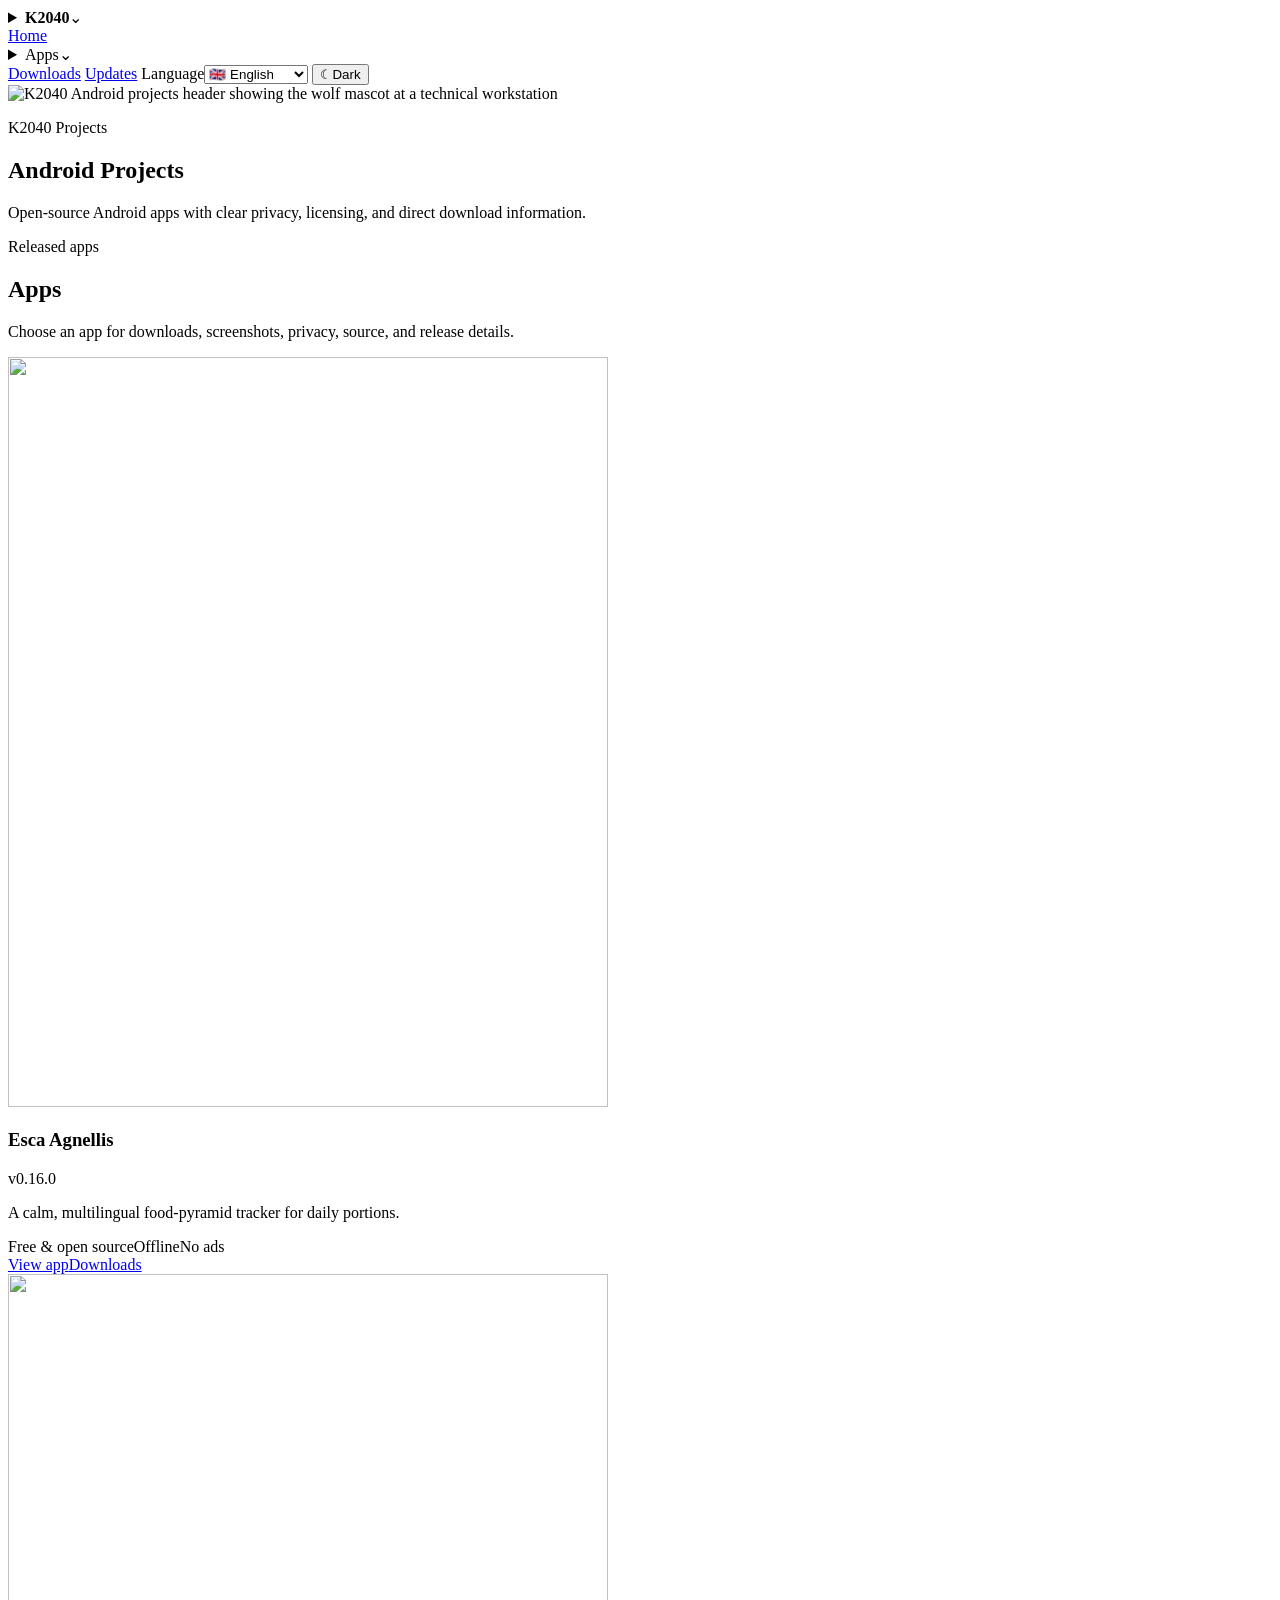
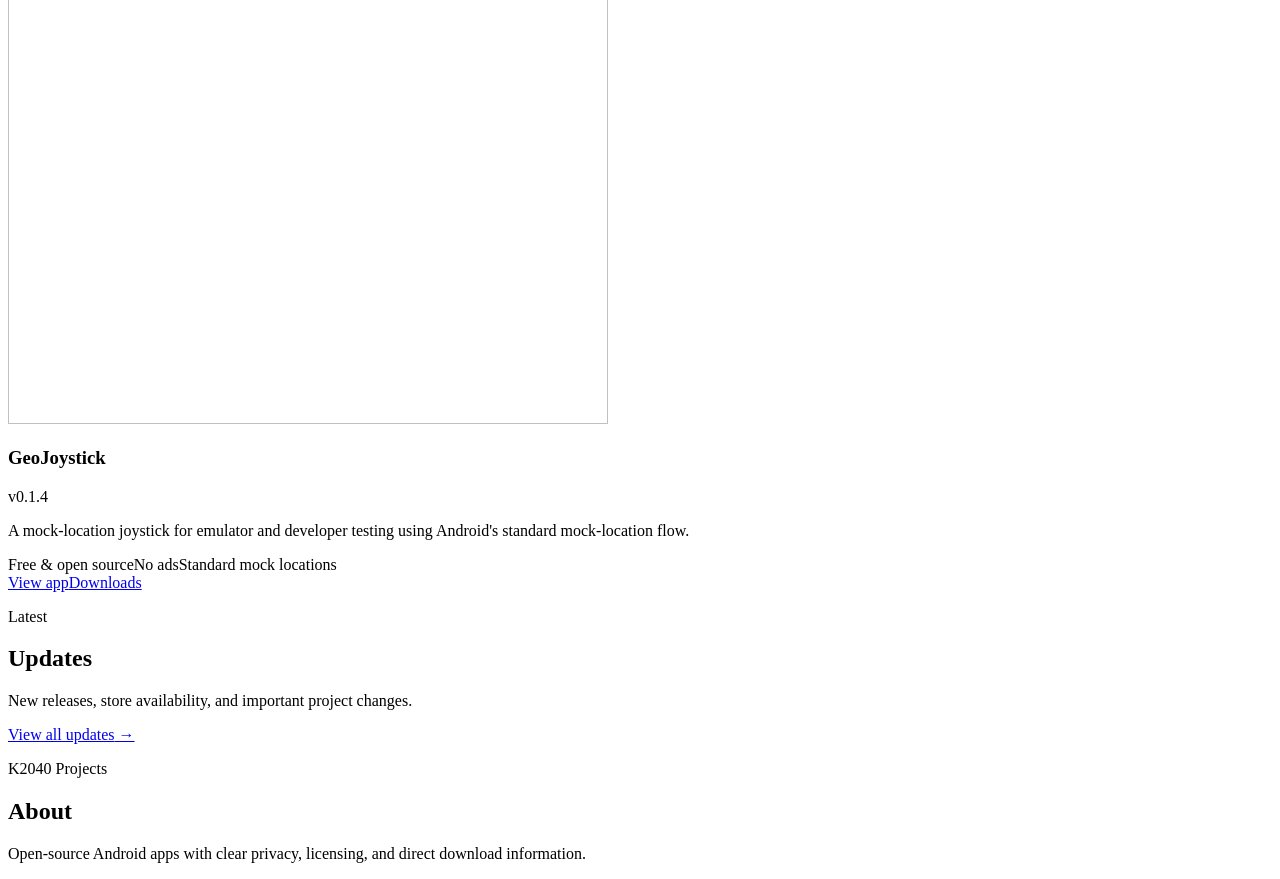
==== index.html @ 706a4aa9 "Bust AppGallery asset cache on Android home" ====
<!doctype html>
<html lang="en">
<head>
  <meta charset="utf-8">
  <meta name="viewport" content="width=device-width, initial-scale=1">
  <meta name="description" content="Official K2040 Android projects, releases, documentation, and updates.">
  <meta name="color-scheme" content="light dark">
  <title>K2040 Android Projects</title>
  <link rel="stylesheet" href="/K2040-Android-Releases/styles.css?v=20260827cleanup1">
  <link rel="stylesheet" href="/K2040-Android-Releases/promo.css?v=20260828hero1">
  <link rel="stylesheet" href="/K2040-Android-Releases/updates.css?v=20260827cleanup1">
  <link rel="stylesheet" href="/K2040-Android-Releases/android-redesign.css?v=20260828icon2">
  <link rel="stylesheet" href="/K2040-Android-Releases/app-cards.css?v=20260827qa1">
  <link rel="stylesheet" href="https://kamui2040.github.io/shared-ui.css?v=20260827navframe1">
  <link rel="stylesheet" href="/K2040-Android-Releases/android-hero.css?v=20260826hero1">
  <link rel="stylesheet" href="/K2040-Android-Releases/external-link-icons.css?v=20260828appgallery2">
  <link rel="stylesheet" href="https://kamui2040.github.io/shared/k2040-chrome.css?v=20260827frame4">
  <script defer src="/K2040-Android-Releases/translations.js?v=20260817-1"></script>
  <script defer src="/K2040-Android-Releases/updates/latest.js?v=20260826feed1"></script>
  <script defer src="/K2040-Android-Releases/site.js?v=20260827qa1"></script>
  <script defer src="/K2040-Android-Releases/android-global-labels.js?v=20260828navicon1"></script>
  <script defer src="/K2040-Android-Releases/external-link-icons.js?v=20260825icons2"></script>
  <script defer src="/K2040-Android-Releases/store-link-icons.js?v=20260828appgallery2"></script>
  <script defer src="https://kamui2040.github.io/shared/k2040-chrome.js?v=20260827source2"></script>
</head>
<body class="projects-home-page android-page" data-k2040-site="android">
  <div class="page-shell">
    <header class="site-header">
      <div class="site-brand">
        <details class="menu global-menu" data-global-menu>
          <summary data-global-aria="menu" aria-label="K2040 navigation">
            <strong>K2040</strong><span class="menu-caret" aria-hidden="true">⌄</span>
          </summary>
          <div class="menu-panel global-menu-panel">
            <details class="global-menu-item" data-global-menu-item><summary><span data-global-i18n="home">Home</span><span class="global-menu-item-arrow" aria-hidden="true">›</span></summary><nav class="global-menu-submenu" aria-label="Home"><a href="https://kamui2040.github.io/" data-global-i18n="home">Home</a><a href="https://kamui2040.github.io/#projects" data-global-i18n="projectAreas">Project Areas</a><a href="https://kamui2040.github.io/#news" data-global-i18n="news">News</a><a href="https://kamui2040.github.io/#about" data-global-i18n="about">About</a></nav></details>
            <details class="global-menu-item" data-global-menu-item><summary><span data-global-i18n="android">Android Projects</span><span class="global-menu-item-arrow" aria-hidden="true">›</span></summary><nav class="global-menu-submenu" aria-label="Android Projects"><a href="/K2040-Android-Releases/" data-global-i18n="androidHome">Android Home</a><a href="#apps" data-global-i18n="apps">Apps</a><a href="#updates" data-global-i18n="updates">Updates</a><a href="#about" data-global-i18n="about">About</a></nav></details>
            <details class="global-menu-item" data-global-menu-item><summary><span data-global-i18n="gaming">Gaming Mods</span><span class="global-menu-item-arrow" aria-hidden="true">›</span></summary><nav class="global-menu-submenu" aria-label="Gaming Mods"><a href="https://kamui2040.github.io/K2040-Gaming-Mods/" data-global-i18n="modsHome">Mods Home</a><a href="https://kamui2040.github.io/K2040-Gaming-Mods/#projects" data-global-i18n="modProjects">Mod Projects</a><a href="https://kamui2040.github.io/K2040-Gaming-Mods/#updates" data-global-i18n="updates">Updates</a><a href="https://kamui2040.github.io/K2040-Gaming-Mods/#about" data-global-i18n="about">About</a></nav></details>
          </div>
        </details>
        <a class="site-brand-section nav-home" data-k2040-site-home data-global-aria="androidHome" aria-label="Android Home" href="/K2040-Android-Releases/"><span data-global-i18n="home">Home</span></a>
      </div>

      <nav class="site-nav" aria-label="Primary">
        <details class="menu app-menu">
          <summary data-i18n-aria-label="nav.appsMenu" aria-label="Available apps"><span data-i18n="nav.apps">Apps</span><span class="menu-caret" aria-hidden="true">⌄</span></summary>
          <div class="menu-panel app-menu-panel">
            <a href="/K2040-Android-Releases/apps/esca-agnellis/"><strong>Esca Agnellis</strong><small data-i18n="landing.escaDescription">A calm, multilingual food-pyramid tracker for daily portions.</small></a>
            <a href="/K2040-Android-Releases/apps/geojoystick/"><strong>GeoJoystick</strong><small data-i18n="landing.geoDescription">A mock-location joystick for emulator and developer testing.</small></a>
          </div>
        </details>
        <a class="nav-link nav-downloads" href="#apps" data-global-i18n="downloads">Downloads</a>
        <a class="nav-link nav-updates" href="#updates" data-i18n="nav.updates">Updates</a>
        <label class="nav-language-control"><span class="visually-hidden" data-i18n="controls.language">Language</span><select class="nav-language-select" data-language-select aria-label="Language" data-i18n-aria-label="controls.language"><option value="en">🇬🇧 English</option><option value="de">🇩🇪 Deutsch</option><option value="pt-PT">🇵🇹 Português</option><option value="es">🇪🇸 Español</option><option value="fr">🇫🇷 Français</option></select></label>
        <button class="theme-toggle" type="button" data-theme-toggle aria-pressed="false" aria-label="Switch to dark theme"><span class="theme-toggle-icon" aria-hidden="true">☾</span><span data-theme-label>Dark</span></button>
      </nav>
    </header>

    <main>
      <section class="hero android-hero">
        <div class="hero-media">
          <img src="/K2040-Android-Releases/docs/assets/android-header.png" width="1717" height="916" data-i18n-alt="hero.bannerAlt" alt="K2040 Android projects header showing the wolf mascot at a technical workstation" decoding="async">
        </div>
        <div class="hero-copy">
          <p class="eyebrow" data-i18n="hero.eyebrow">K2040 Projects</p>
          <h1 data-i18n="hero.title">Android Projects</h1>
          <p class="lead" data-i18n="hero.description">Open-source Android apps with clear privacy, licensing, and direct download information.</p>
        </div>
      </section>

      <section class="content-section" id="apps">
        <div class="section-heading"><p class="eyebrow" data-i18n="landing.appsEyebrow">Released apps</p><h2 data-i18n="landing.appsTitle">Apps</h2><p data-i18n="landing.appsDescription">Choose an app for downloads, screenshots, privacy, source, and release details.</p></div>
        <div class="app-promo-list">
          <article class="app-promo-card app-promo-card--esca">
            <div class="app-promo-media" aria-hidden="true"><img class="app-card-artwork" src="/K2040-Android-Releases/assets/esca-agnellis-app-card.webp" width="600" height="750" alt="" loading="lazy" decoding="async"></div>
            <div class="app-promo-copy">
              <div>
                <div class="app-name-row"><h3>Esca Agnellis</h3><span class="version-pill">v0.16.0</span></div>
                <p data-i18n="landing.escaDescription">A calm, multilingual food-pyramid tracker for daily portions.</p>
                <div class="app-card-meta"><span class="status-badge" data-i18n="pages.esca.badgeFoss">Free &amp; open source</span><span class="status-badge" data-i18n="pages.esca.badgeOffline">Offline</span><span class="status-badge" data-i18n="pages.esca.badgeNoAds">No ads</span></div>
              </div>
              <div class="app-card-actions"><a class="text-link" href="/K2040-Android-Releases/apps/esca-agnellis/" data-i18n="actions.viewApp">View app</a><a class="text-link" href="/K2040-Android-Releases/apps/esca-agnellis/#downloads" data-global-i18n="downloads">Downloads</a></div>
            </div>
          </article>
          <article class="app-promo-card app-promo-card--geo">
            <div class="app-promo-media" aria-hidden="true"><img class="app-card-artwork" src="/K2040-Android-Releases/assets/geojoystick-app-card.webp" width="600" height="750" alt="" loading="lazy" decoding="async"></div>
            <div class="app-promo-copy">
              <div>
                <div class="app-name-row"><h3>GeoJoystick</h3><span class="version-pill">v0.1.4</span></div>
                <p data-i18n="landing.geoDescription">A mock-location joystick for emulator and developer testing using Android's standard mock-location flow.</p>
                <div class="app-card-meta"><span class="status-badge" data-i18n="pages.geo.badgeFoss">Free &amp; open source</span><span class="status-badge" data-i18n="pages.geo.badgeNoAds">No ads</span><span class="status-badge" data-i18n="pages.geo.badgeMock">Standard mock locations</span></div>
              </div>
              <div class="app-card-actions"><a class="text-link" href="/K2040-Android-Releases/apps/geojoystick/" data-i18n="actions.viewApp">View app</a><a class="text-link" href="/K2040-Android-Releases/apps/geojoystick/#downloads" data-global-i18n="downloads">Downloads</a></div>
            </div>
          </article>
        </div>
      </section>

      <section class="content-section" id="updates">
        <div class="section-heading section-heading--split"><div><p class="eyebrow" data-i18n="landing.updatesEyebrow">Latest</p><h2 data-i18n="landing.updatesTitle">Updates</h2><p data-i18n="landing.updatesDescription">New releases, store availability, and important project changes.</p></div><a class="text-link" href="/K2040-Android-Releases/updates/"><span data-i18n="landing.viewAll">View all updates</span> →</a></div>
        <div class="update-list" data-update-list data-update-limit="5"></div>
      </section>

      <section class="content-section about-section" id="about">
        <div class="section-heading"><p class="eyebrow" data-i18n="hero.eyebrow">K2040 Projects</p><h2 data-i18n="common.about">About</h2><p data-i18n="hero.description">Open-source Android apps with clear privacy, licensing, and direct download information.</p></div>
      </section>
    </main>

    <footer data-k2040-footer></footer>

    <template id="update-card-template"><article class="update-card" data-update-card><div class="update-media" data-update-media><img class="update-image" data-update-image src="" alt=""></div><div class="update-copy"><div class="update-meta"><time data-update-date></time><span data-update-category></span></div><h3 data-update-title></h3><p data-update-summary></p><a class="text-link" data-update-action>Read more →</a></div></article></template>
  </div>
</body>
</html>
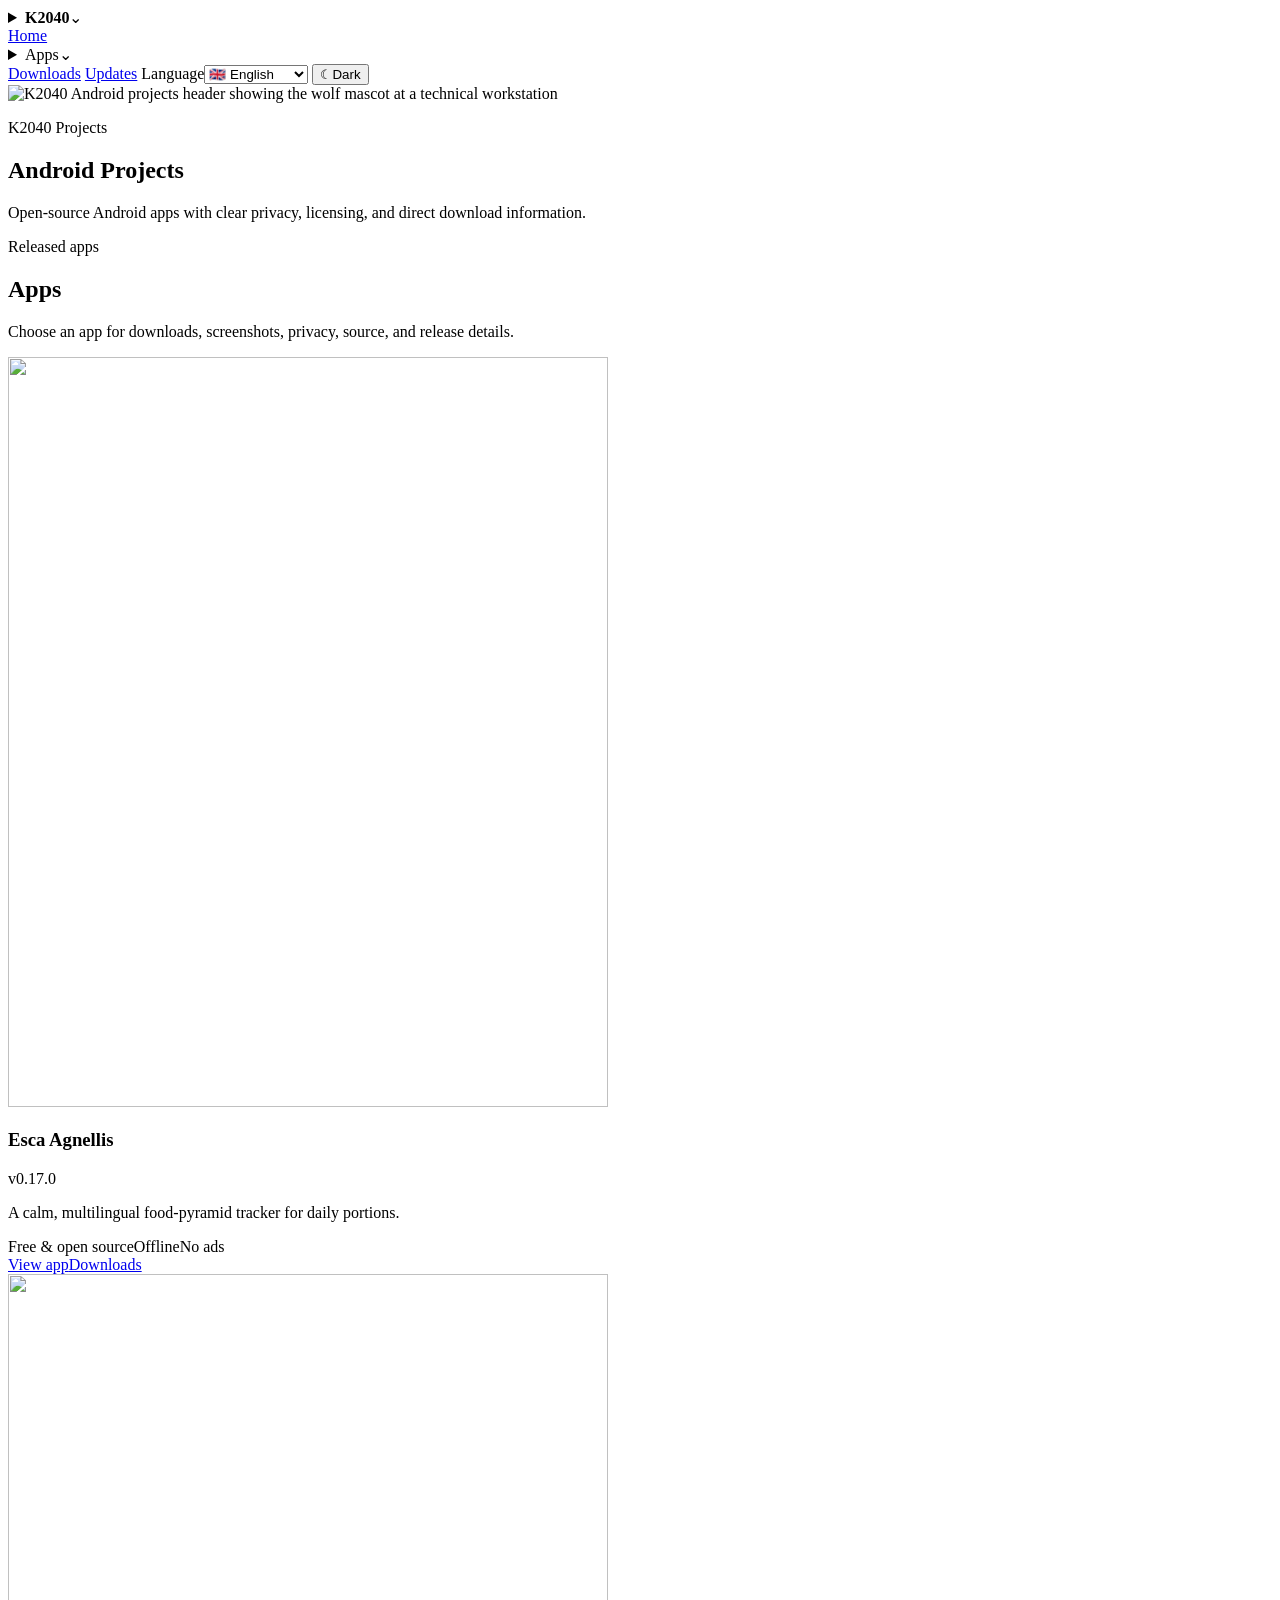
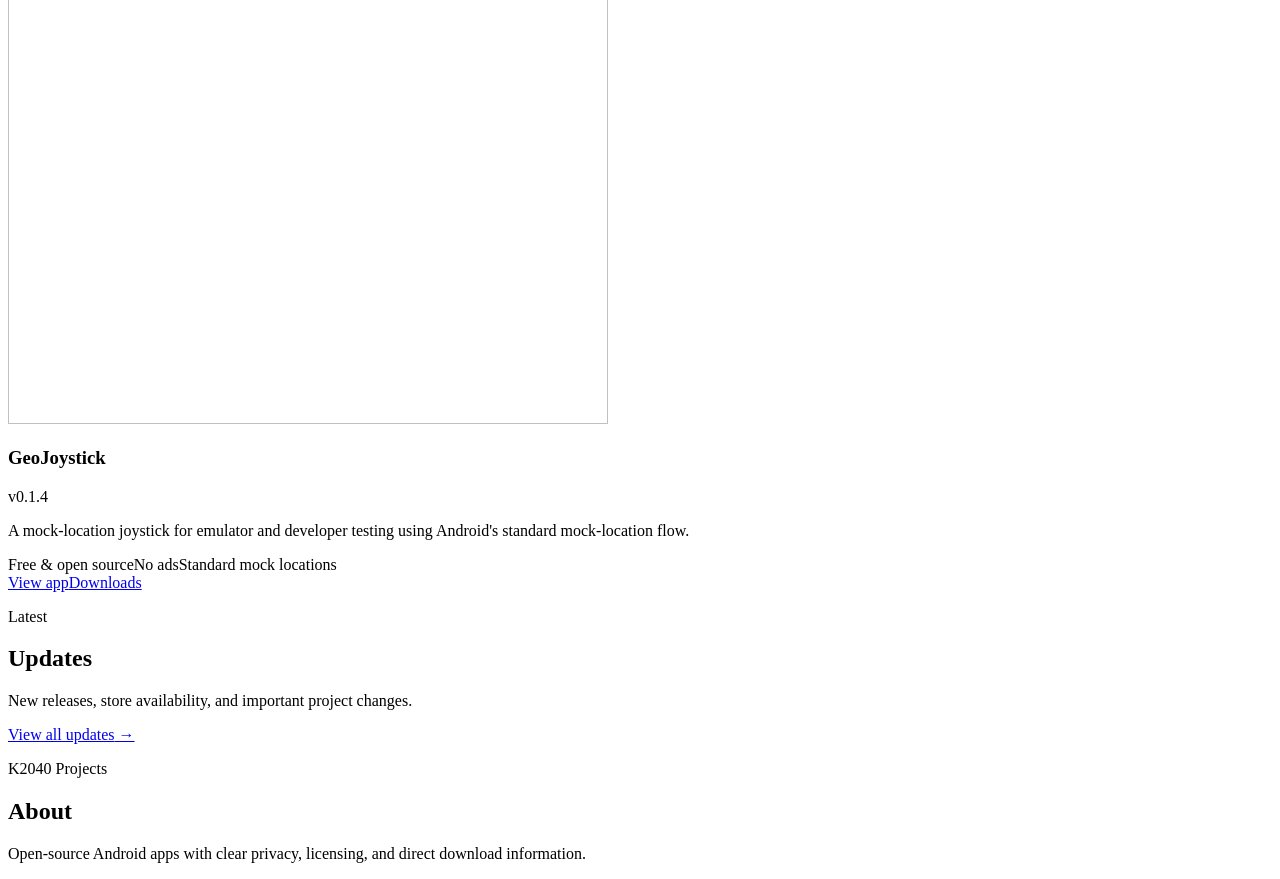
==== commit 690b37c6: "Show Esca Agnellis 0.17.0 on Android landing page" ====
--- a/index.html
+++ b/index.html
@@ -8,16 +8,16 @@
   <title>K2040 Android Projects</title>
   <link rel="stylesheet" href="/K2040-Android-Releases/styles.css?v=20260827cleanup1">
   <link rel="stylesheet" href="/K2040-Android-Releases/promo.css?v=20260828hero1">
-  <link rel="stylesheet" href="/K2040-Android-Releases/updates.css?v=20260827cleanup1">
+  <link rel="stylesheet" href="/K2040-Android-Releases/updates.css?v=20260831esca17">
   <link rel="stylesheet" href="/K2040-Android-Releases/android-redesign.css?v=20260828icon2">
   <link rel="stylesheet" href="/K2040-Android-Releases/app-cards.css?v=20260827qa1">
   <link rel="stylesheet" href="https://kamui2040.github.io/shared-ui.css?v=20260827navframe1">
   <link rel="stylesheet" href="/K2040-Android-Releases/android-hero.css?v=20260826hero1">
   <link rel="stylesheet" href="/K2040-Android-Releases/external-link-icons.css?v=20260828appgallery2">
   <link rel="stylesheet" href="https://kamui2040.github.io/shared/k2040-chrome.css?v=20260827frame4">
-  <script defer src="/K2040-Android-Releases/translations.js?v=20260817-1"></script>
-  <script defer src="/K2040-Android-Releases/updates/latest.js?v=20260826feed1"></script>
-  <script defer src="/K2040-Android-Releases/site.js?v=20260827qa1"></script>
+  <script defer src="/K2040-Android-Releases/translations.js?v=20260831esca17"></script>
+  <script defer src="/K2040-Android-Releases/updates/latest.js?v=20260831esca17"></script>
+  <script defer src="/K2040-Android-Releases/site.js?v=20260831esca17"></script>
   <script defer src="/K2040-Android-Releases/android-global-labels.js?v=20260828navicon1"></script>
   <script defer src="/K2040-Android-Releases/external-link-icons.js?v=20260825icons2"></script>
   <script defer src="/K2040-Android-Releases/store-link-icons.js?v=20260828appgallery2"></script>
@@ -74,7 +74,7 @@
             <div class="app-promo-media" aria-hidden="true"><img class="app-card-artwork" src="/K2040-Android-Releases/assets/esca-agnellis-app-card.webp" width="600" height="750" alt="" loading="lazy" decoding="async"></div>
             <div class="app-promo-copy">
               <div>
-                <div class="app-name-row"><h3>Esca Agnellis</h3><span class="version-pill">v0.16.0</span></div>
+                <div class="app-name-row"><h3>Esca Agnellis</h3><span class="version-pill">v0.17.0</span></div>
                 <p data-i18n="landing.escaDescription">A calm, multilingual food-pyramid tracker for daily portions.</p>
                 <div class="app-card-meta"><span class="status-badge" data-i18n="pages.esca.badgeFoss">Free &amp; open source</span><span class="status-badge" data-i18n="pages.esca.badgeOffline">Offline</span><span class="status-badge" data-i18n="pages.esca.badgeNoAds">No ads</span></div>
               </div>
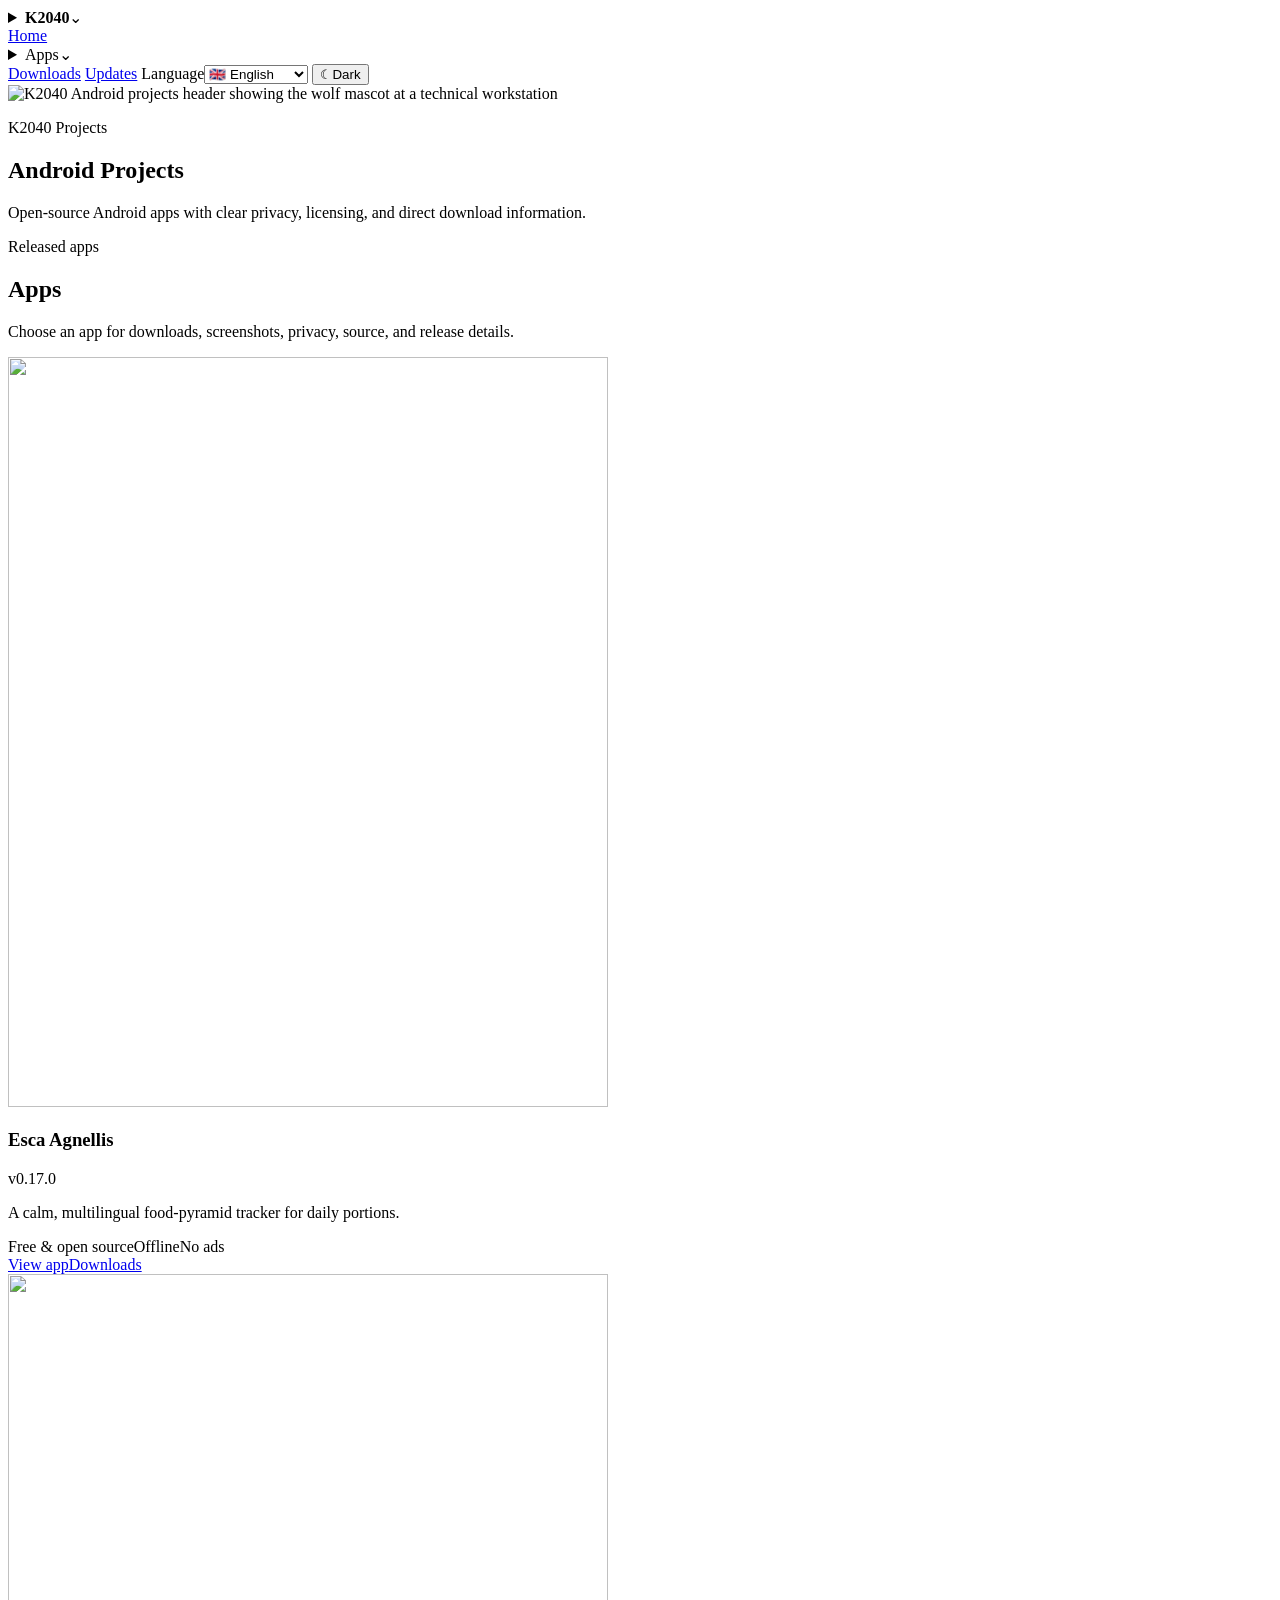
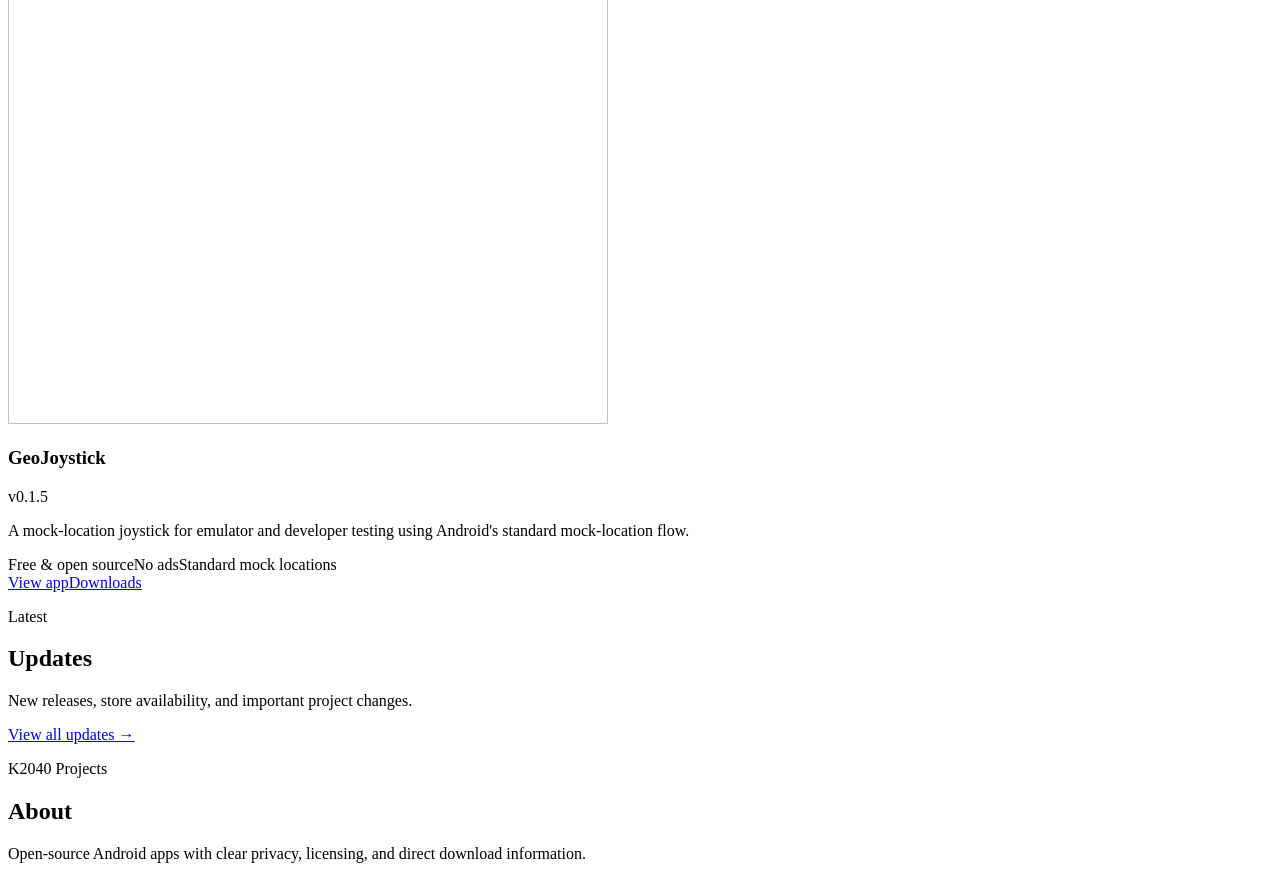
==== commit 65eb2a7e: "Update GeoJoystick card to v0.1.5" ====
--- a/index.html
+++ b/index.html
@@ -8,7 +8,7 @@
   <title>K2040 Android Projects</title>
   <link rel="stylesheet" href="/K2040-Android-Releases/styles.css?v=20260827cleanup1">
   <link rel="stylesheet" href="/K2040-Android-Releases/promo.css?v=20260828hero1">
-  <link rel="stylesheet" href="/K2040-Android-Releases/updates.css?v=20260831esca17">
+  <link rel="stylesheet" href="/K2040-Android-Releases/updates.css?v=20260831esca17links1">
   <link rel="stylesheet" href="/K2040-Android-Releases/android-redesign.css?v=20260828icon2">
   <link rel="stylesheet" href="/K2040-Android-Releases/app-cards.css?v=20260827qa1">
   <link rel="stylesheet" href="https://kamui2040.github.io/shared-ui.css?v=20260827navframe1">
@@ -16,8 +16,8 @@
   <link rel="stylesheet" href="/K2040-Android-Releases/external-link-icons.css?v=20260828appgallery2">
   <link rel="stylesheet" href="https://kamui2040.github.io/shared/k2040-chrome.css?v=20260827frame4">
   <script defer src="/K2040-Android-Releases/translations.js?v=20260831esca17"></script>
-  <script defer src="/K2040-Android-Releases/updates/latest.js?v=20260831esca17"></script>
-  <script defer src="/K2040-Android-Releases/site.js?v=20260831esca17"></script>
+  <script defer src="/K2040-Android-Releases/updates/latest.js?v=20260903geo0151"></script>
+  <script defer src="/K2040-Android-Releases/site.js?v=20260831esca17links1"></script>
   <script defer src="/K2040-Android-Releases/android-global-labels.js?v=20260828navicon1"></script>
   <script defer src="/K2040-Android-Releases/external-link-icons.js?v=20260825icons2"></script>
   <script defer src="/K2040-Android-Releases/store-link-icons.js?v=20260828appgallery2"></script>
@@ -85,7 +85,7 @@
             <div class="app-promo-media" aria-hidden="true"><img class="app-card-artwork" src="/K2040-Android-Releases/assets/geojoystick-app-card.webp" width="600" height="750" alt="" loading="lazy" decoding="async"></div>
             <div class="app-promo-copy">
               <div>
-                <div class="app-name-row"><h3>GeoJoystick</h3><span class="version-pill">v0.1.4</span></div>
+                <div class="app-name-row"><h3>GeoJoystick</h3><span class="version-pill">v0.1.5</span></div>
                 <p data-i18n="landing.geoDescription">A mock-location joystick for emulator and developer testing using Android's standard mock-location flow.</p>
                 <div class="app-card-meta"><span class="status-badge" data-i18n="pages.geo.badgeFoss">Free &amp; open source</span><span class="status-badge" data-i18n="pages.geo.badgeNoAds">No ads</span><span class="status-badge" data-i18n="pages.geo.badgeMock">Standard mock locations</span></div>
               </div>
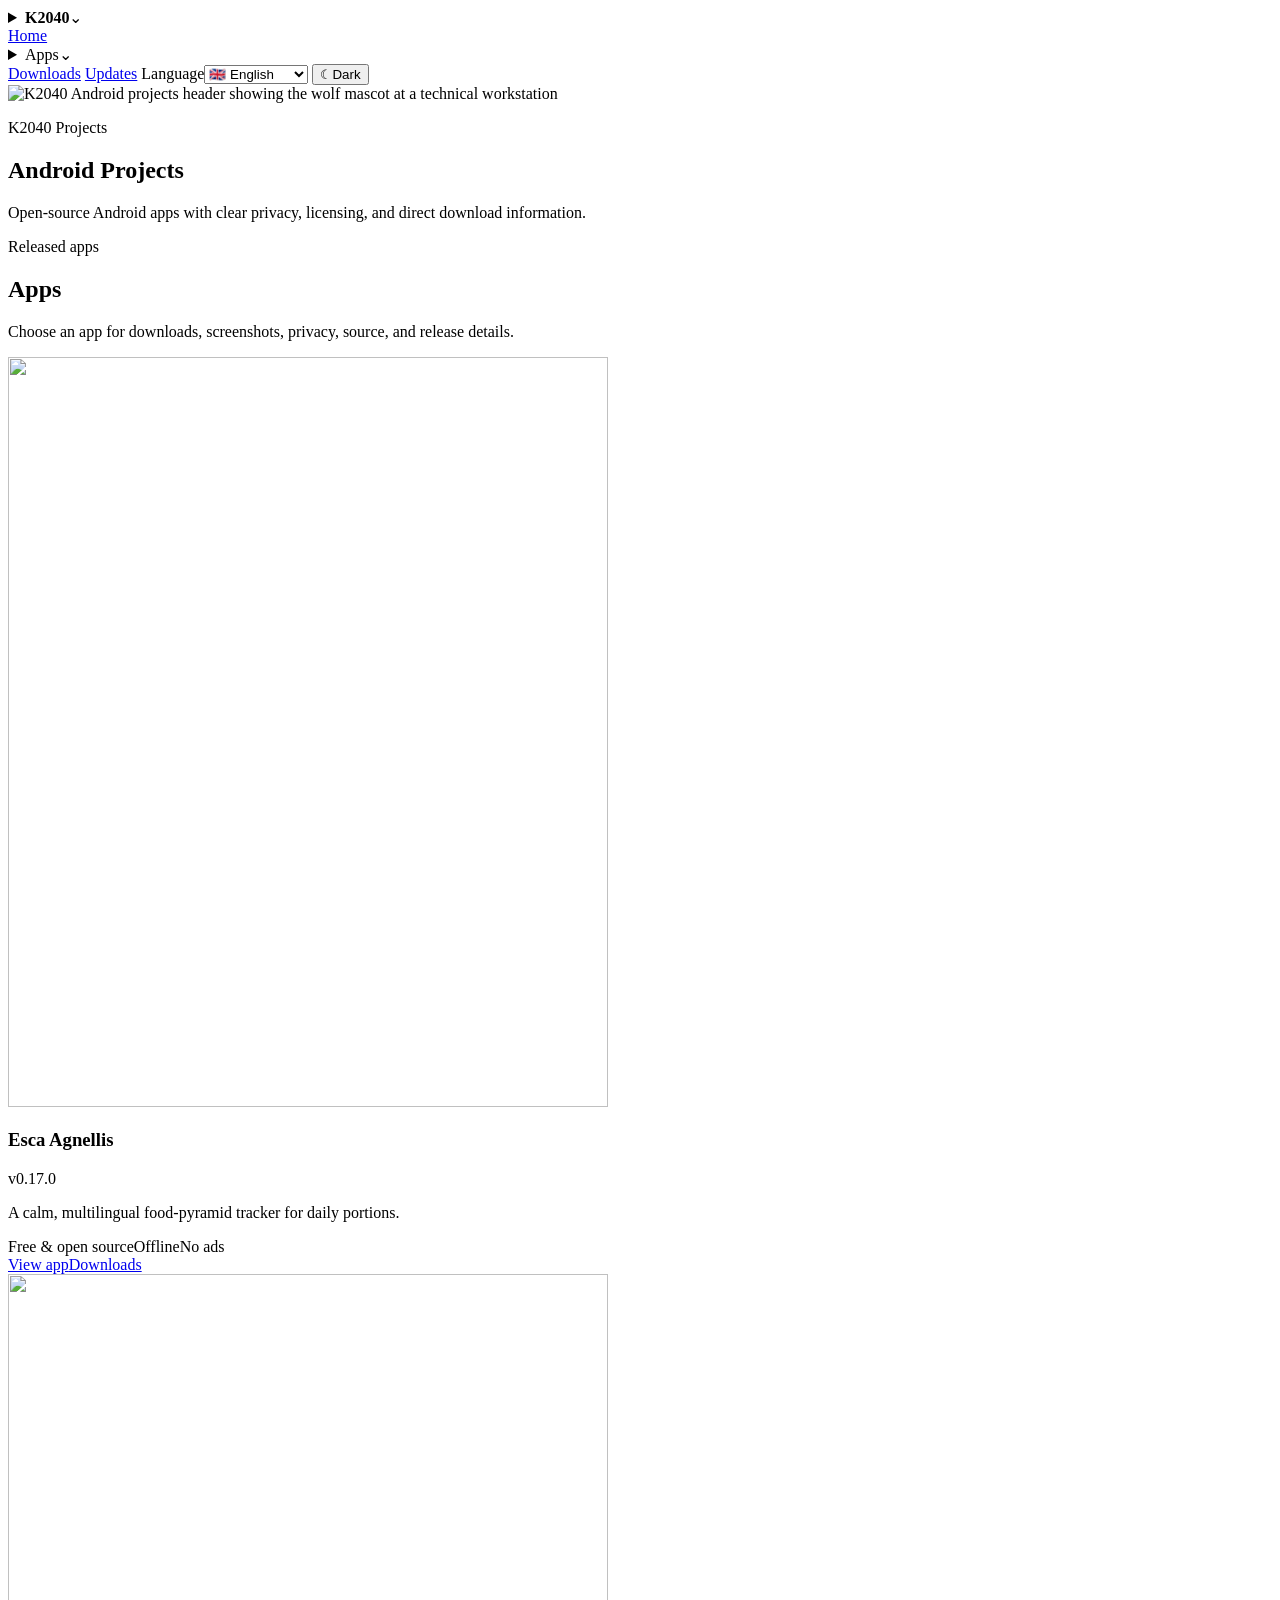
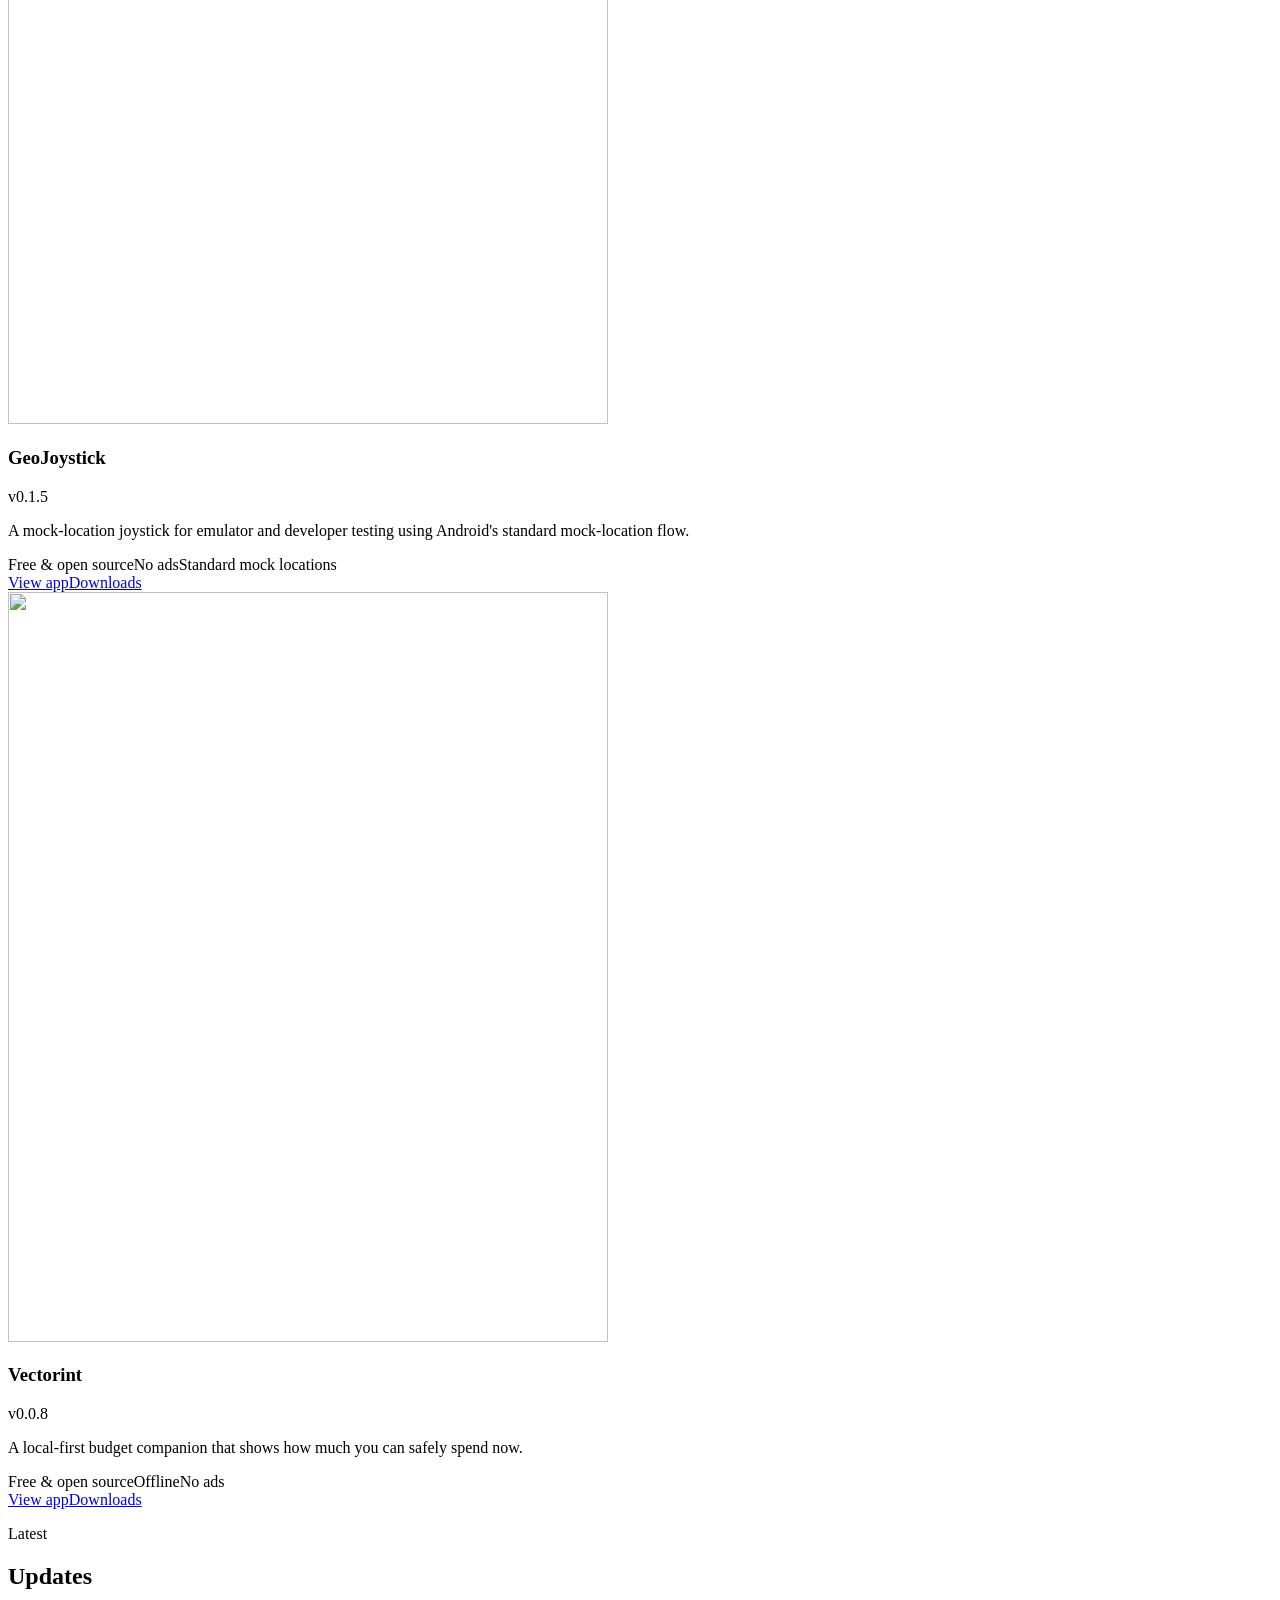
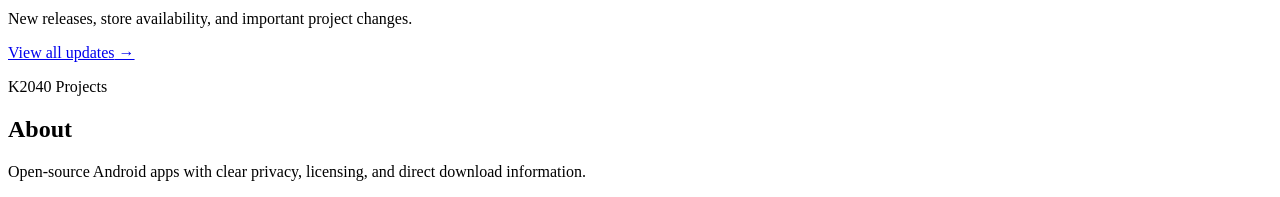
==== commit d3f4b7ff: "Add Vectorint to Android projects site" ====
--- a/index.html
+++ b/index.html
@@ -10,18 +10,18 @@
   <link rel="stylesheet" href="/K2040-Android-Releases/promo.css?v=20260828hero1">
   <link rel="stylesheet" href="/K2040-Android-Releases/updates.css?v=20260831esca17links1">
   <link rel="stylesheet" href="/K2040-Android-Releases/android-redesign.css?v=20260828icon2">
-  <link rel="stylesheet" href="/K2040-Android-Releases/app-cards.css?v=20260827qa1">
+  <link rel="stylesheet" href="/K2040-Android-Releases/app-cards.css?v=20260911vectorint1">
   <link rel="stylesheet" href="https://kamui2040.github.io/shared-ui.css?v=20260827navframe1">
   <link rel="stylesheet" href="/K2040-Android-Releases/android-hero.css?v=20260826hero1">
   <link rel="stylesheet" href="/K2040-Android-Releases/external-link-icons.css?v=20260828appgallery2">
-  <link rel="stylesheet" href="https://kamui2040.github.io/shared/k2040-chrome.css?v=20260827frame4">
-  <script defer src="/K2040-Android-Releases/translations.js?v=20260831esca17"></script>
-  <script defer src="/K2040-Android-Releases/updates/latest.js?v=20260903geo0151"></script>
-  <script defer src="/K2040-Android-Releases/site.js?v=20260831esca17links1"></script>
+  <link rel="stylesheet" href="https://kamui2040.github.io/shared/k2040-chrome.css?v=20260910library1">
+  <script defer src="/K2040-Android-Releases/translations.js?v=20260911vectorint1"></script>
+  <script defer src="/K2040-Android-Releases/updates/latest.js?v=20260911vectorint1"></script>
+  <script defer src="/K2040-Android-Releases/site.js?v=20260911vectorint1"></script>
   <script defer src="/K2040-Android-Releases/android-global-labels.js?v=20260828navicon1"></script>
   <script defer src="/K2040-Android-Releases/external-link-icons.js?v=20260825icons2"></script>
   <script defer src="/K2040-Android-Releases/store-link-icons.js?v=20260828appgallery2"></script>
-  <script defer src="https://kamui2040.github.io/shared/k2040-chrome.js?v=20260827source2"></script>
+  <script defer src="https://kamui2040.github.io/shared/k2040-chrome.js?v=20260910library1"></script>
 </head>
 <body class="projects-home-page android-page" data-k2040-site="android">
   <div class="page-shell">
@@ -46,6 +46,7 @@
           <div class="menu-panel app-menu-panel">
             <a href="/K2040-Android-Releases/apps/esca-agnellis/"><strong>Esca Agnellis</strong><small data-i18n="landing.escaDescription">A calm, multilingual food-pyramid tracker for daily portions.</small></a>
             <a href="/K2040-Android-Releases/apps/geojoystick/"><strong>GeoJoystick</strong><small data-i18n="landing.geoDescription">A mock-location joystick for emulator and developer testing.</small></a>
+            <a href="/K2040-Android-Releases/apps/vectorint/"><strong>Vectorint</strong><small data-i18n="landing.vectorintDescription">A local-first budget companion that shows how much you can safely spend now.</small></a>
           </div>
         </details>
         <a class="nav-link nav-downloads" href="#apps" data-global-i18n="downloads">Downloads</a>
@@ -92,6 +93,17 @@
               <div class="app-card-actions"><a class="text-link" href="/K2040-Android-Releases/apps/geojoystick/" data-i18n="actions.viewApp">View app</a><a class="text-link" href="/K2040-Android-Releases/apps/geojoystick/#downloads" data-global-i18n="downloads">Downloads</a></div>
             </div>
           </article>
+          <article class="app-promo-card app-promo-card--vectorint">
+            <div class="app-promo-media" aria-hidden="true"><img class="app-card-artwork" src="/K2040-Android-Releases/assets/vectorint-app-card.webp" width="600" height="750" alt="" loading="lazy" decoding="async"></div>
+            <div class="app-promo-copy">
+              <div>
+                <div class="app-name-row"><h3>Vectorint</h3><span class="version-pill">v0.0.8</span></div>
+                <p data-i18n="landing.vectorintDescription">A local-first budget companion that shows how much you can safely spend now.</p>
+                <div class="app-card-meta"><span class="status-badge" data-i18n="pages.vectorint.badgeFoss">Free &amp; open source</span><span class="status-badge" data-i18n="pages.vectorint.badgeOffline">Offline</span><span class="status-badge" data-i18n="pages.vectorint.badgeNoAds">No ads</span></div>
+              </div>
+              <div class="app-card-actions"><a class="text-link" href="/K2040-Android-Releases/apps/vectorint/" data-i18n="actions.viewApp">View app</a><a class="text-link" href="/K2040-Android-Releases/apps/vectorint/#downloads" data-global-i18n="downloads">Downloads</a></div>
+            </div>
+          </article>
         </div>
       </section>
 
